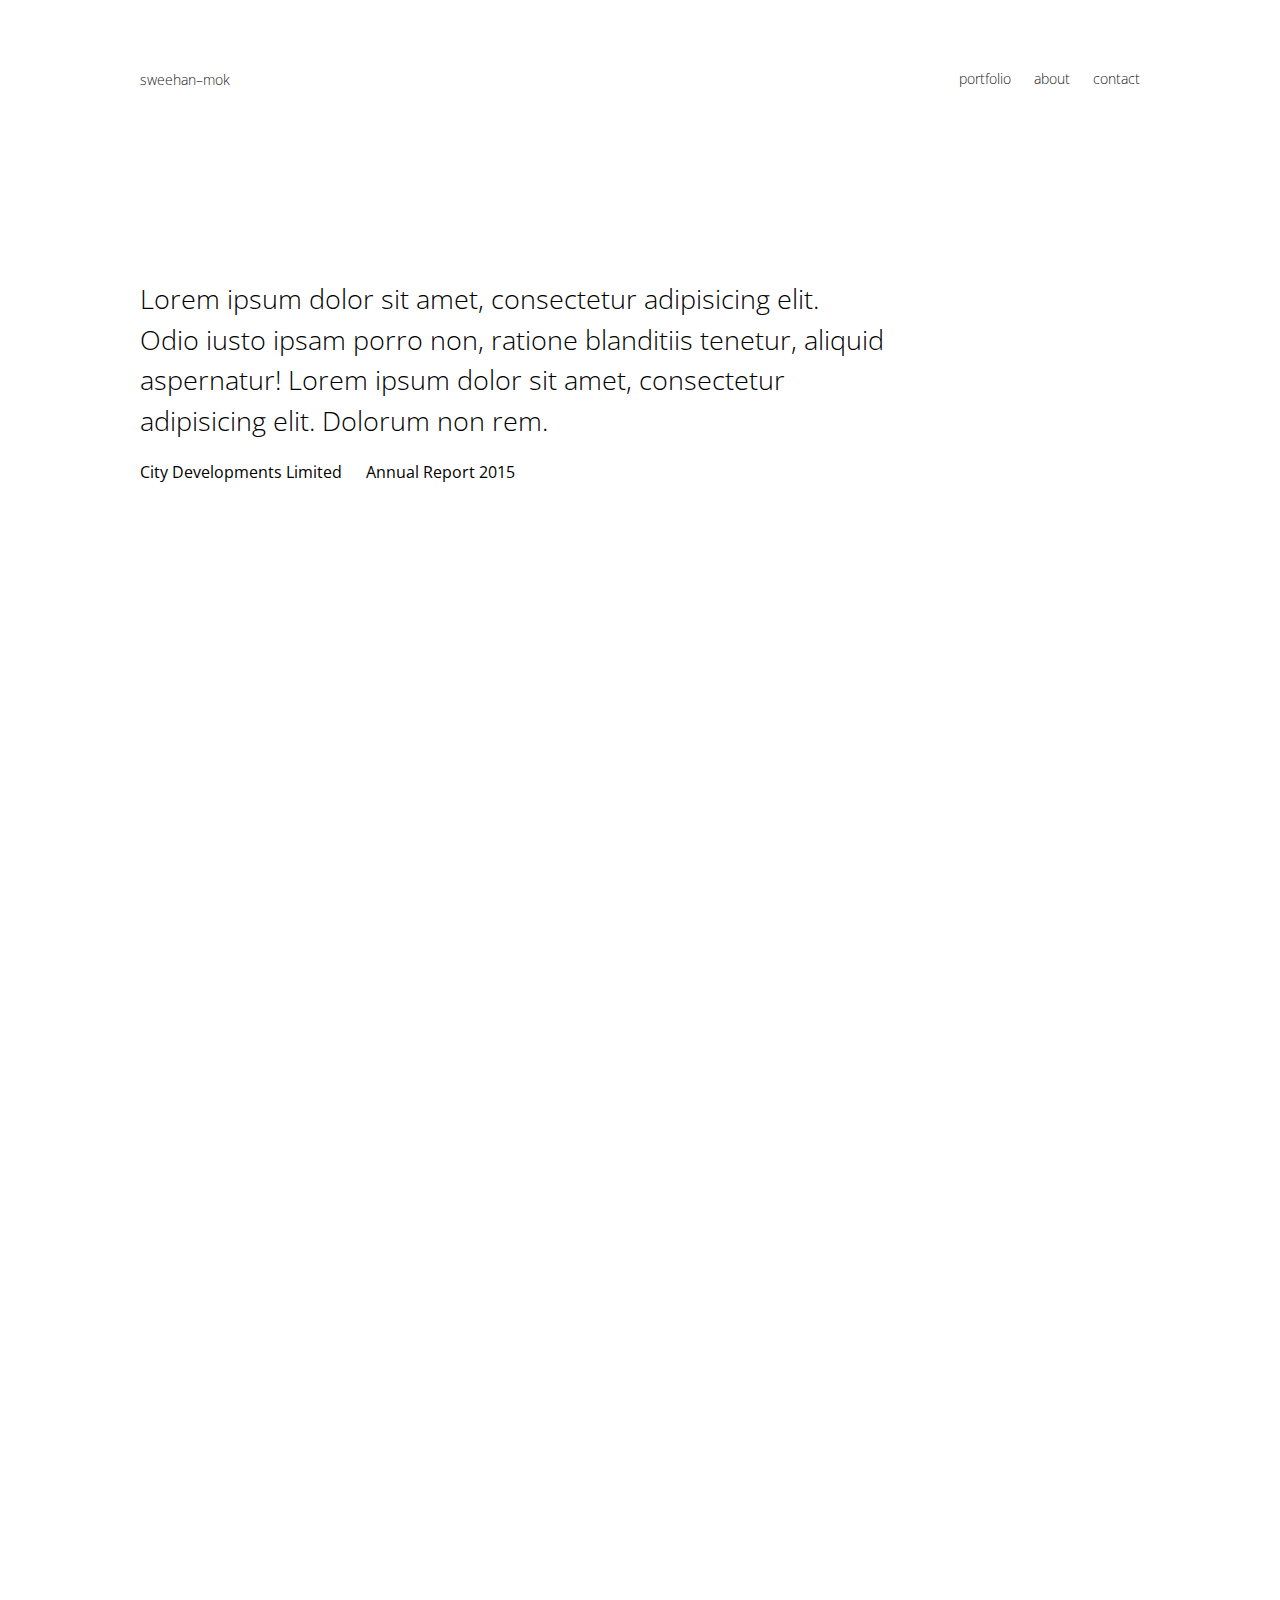
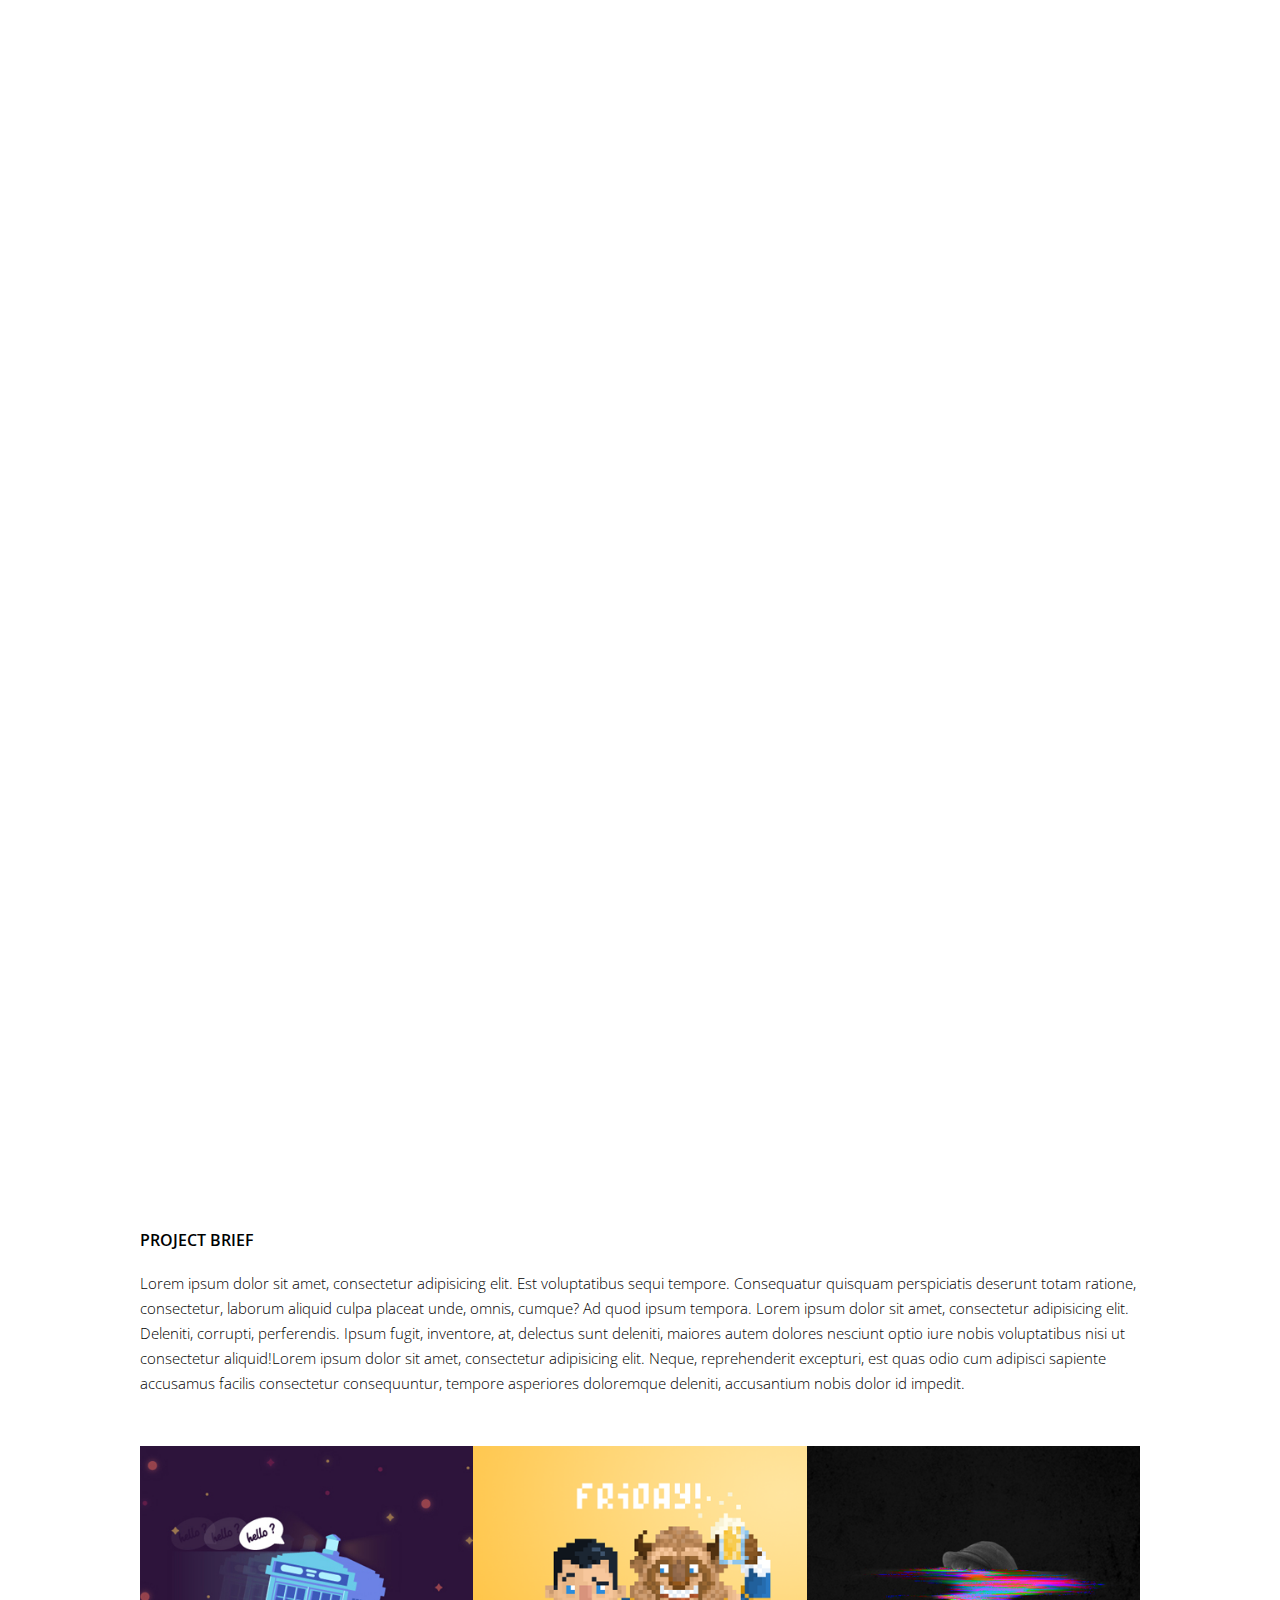
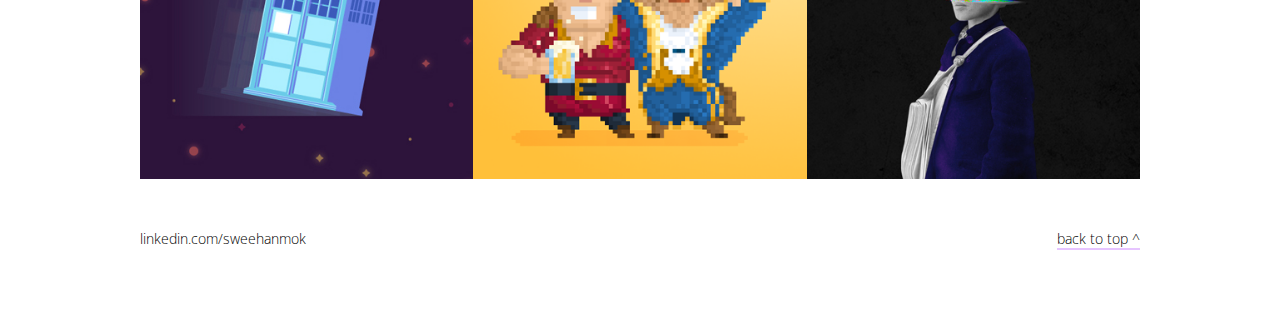
==== project-1.html @ 0ab2a0dd "revised code" ====
<html>
<head>
  <meta charset="UTF-8">
  <meta name="viewport" content="width=device-width, initial-scale=1.0">
  <meta http-equiv="X-UA-Compatible" content="ie=edge">
  <title>sweehan-mok design</title>
  <link href='https://fonts.googleapis.com/css?family=Open+Sans:300italic,300,600,800' rel='stylesheet' type='text/css'>
  <link href="https://fonts.googleapis.com/icon?family=Material+Icons" rel="stylesheet">
  <link rel="stylesheet" href="css/style.css">
  <link rel="stylesheet" href="css/project-1.css">
  <script defer src="https://cdnjs.cloudflare.com/ajax/libs/jquery/3.1.1/jquery.min.js" charset="utf-8"></script>
  <script defer src="js/app.js" charset="utf-8"></script>
</head>
<body>
  <section class="project-header">
    <div class="flex wrapper">
    <h1 id="home"><a href="index.html">sweehan–mok</a></h1>
    <nav>
      <ul>
        <li><a href="#portfolio">portfolio</a></li>
        <li><a href="#about">about</a></li>
        <li><a href="#contactForm" id="contactForm">contact</a></li>
      </ul>
    </nav>
  </div>
</section>
  <section class="project-1-first-panel">
    <h2>Lorem ipsum dolor sit amet, consectetur adipisicing elit.<br> Odio iusto ipsam porro non, ratione blanditiis tenetur, aliquid <br>aspernatur! Lorem ipsum dolor sit amet, consectetur <br>adipisicing elit. Dolorum non rem.</h2>
    <ul>
      <li>City Developments Limited</li>
      <li>Annual Report 2015</li>
    </ul>
  </section>

  <section class="project-images">
    <div class="parallax1"></div>
    <div class="parallax2"></div>
    <div class="parallax3"></div>
    <div class="parallax4"></div>
  </section>

  <section class="project-description">
    <p class="project-brief">PROJECT BRIEF</p>
    <h3>Lorem ipsum dolor sit amet, consectetur adipisicing elit. Est voluptatibus sequi tempore. Consequatur quisquam perspiciatis deserunt totam ratione, consectetur, laborum aliquid culpa placeat unde, omnis, cumque? Ad quod ipsum tempora. Lorem ipsum dolor sit amet, consectetur adipisicing elit. Deleniti, corrupti, perferendis. Ipsum fugit, inventore, at, delectus sunt deleniti, maiores autem dolores nesciunt optio iure nobis voluptatibus nisi ut consectetur aliquid!Lorem ipsum dolor sit amet, consectetur adipisicing elit. Neque, reprehenderit excepturi, est quas odio cum adipisci sapiente accusamus facilis consectetur consequuntur, tempore asperiores doloremque deleniti, accusantium nobis dolor id impedit.</h3>

    <div class="project-parent">
      <div id="project-wrapper">
        <img src="images/tardis.jpg"/>
        <div class="text">Project 4 <p>Lorem ipsum dolor sit amet, consectetur adipisicing elit. Asperiores unde illum hic, pariatur aut sed quo consequuntur.</p></div>
      </div>
      <div id="project-wrapper">
        <img src="images/dribbble_gaston_beast.png"/>
        <div class="text">Project 5 <p>Lorem ipsum dolor sit amet, consectetur adipisicing elit. Asperiores unde illum hic, pariatur aut sed quo consequuntur.</p></div>
      </div><div id="project-wrapper">
        <img src="images/distortion_v5.jpg"/>
        <div class="text">Project 6 <p>Lorem ipsum dolor sit amet, consectetur adipisicing elit. Asperiores unde illum hic, pariatur aut sed quo consequuntur.</p></div>
      </div>

  </section>

    <section class="footer">
      <div class="flexbox">
        <h4 class="left"><a target="_blank" href="http://www.linkedin.com/in/sweehanmok/">linkedin.com/sweehanmok</a></h4>
        <h4 class="right"><a href=".project-1-first-panel">back to top ^</a></h4>
      </div>
  </section>

  <div id="contact" class="form">
    <div class="wrapperForm">
      <h1 class="formheader">SAY HELLO!</h1>
        <p>Fill up the form below and we'll be in touch (:</p>
  <form class="" action="https://formspree.io/sweehan.mok@gmail.com" method="post">
    <label for="Customer Name">Your Name</label>
    <input name="Customer Name" type="text" required/>

    <label for="email">Your Email Address?</label>
    <input type="email" name="email" required/>

    <label for="Message">Your Message</label>
    <textarea name="Message" id="box" cols="30" rows="10" placeholder="Please type your message here! (:"></textarea>
    <button type="submit">Submit</button>
      <p class="form-close">
      <i class="material-icons">add</i></p>
    </form>
  </div>
</div>

</body>
  </html>
---- css/style.css ----
/*desktop view*/

* {
  margin: 0;
  padding: 0;
}

body {
  font-family: Open Sans;
}

a {
  text-decoration: none;
  color: black;
}

a:hover {
  color: #747474;
}

.header {
  z-index: 2;
  background-color: white;
  position: fixed;
  padding-bottom: 10px;
  width: 100%;
  opacity: 0.9;
}

.flex {
  display: flex;
  justify-content: space-between;
}

.wrapper {
  margin: auto;
  max-width: 1000px;
  align-items: flex-end;

}

h1 {
  padding-top: 70px;
  font-size: 14px;
  font-weight: 300;
  color: #000000;
}

nav ul li {
  display: inline-block;
  list-style-type: none;
  font-weight: 300;
  font-size: 14px;
  padding: 10 0 0 1.2rem;
  color: #000000;
}

.first-panel {
  max-width: 1000px;
  margin: auto;
  padding-top: 280px;
  height: 465px;
}

h2 {
  font-weight: 300;
  font-size: 27px;
  line-height: 1.5;
  color: #8C8C8C;
  margin: auto;
  align-items: center;
}

b {
  color: black;
}

/*u {
  text-decoration: none;
  border-bottom: solid 5px #e6c4ff;
}*/

.bg-text {
    margin: 0 auto;
    overflow: hidden;
    /*position: absolute;*/
}

.bg-text:after {
    font-family: open sans;
    font-weight: 700;
    color: #efefef;
    content: attr(data-bg-text);
    display: block;
    font-size: 130px;
    line-height: 1;
    position: absolute;
    bottom: 0px;
    right: 200px;
}

.portfolio {
  justify-content: center;
  background-color: #F7F7F7;
  height: 950px;
  padding-top: 30px;
}

h3 {
  padding-top: 50px;
  padding-bottom: 50px;
  font-weight: 300;
  font-size: 20px;
  line-height: 50px;
  color: #000000;
  align-content: center;
  text-align: left;
}

.parent {
  display: flex;
  justify-content: center;
  max-width: 1000px;
  margin: auto;
}

img {
  width: 100%;
}

#wrapper {
  padding: 0;
  position: relative;
}

#wrapper:hover .text {
  visibility: visible;
  opacity: 1;
}

.text {
  padding-top: 30px;
  padding-left: 30px;
  font-weight: 600;
  visibility: hidden;
  z-index: 1;
  position: absolute;
  top: 0;
  bottom: 0;
  left: 0;
  right: 0;
  background-color: rgba(0,0,0,0.8);
  color: #9f9f9f;
  font-size: 24px;
  text-align: left;
  transition: opacity 0.5s ease-out;
  opacity: 0;
}

.text p {
  padding-top: 12px;
  padding-bottom: 130px;
  font-size: 15px;
  line-height: 25px;
  text-align: left;
  font-weight: 100;
}

.read-more {
  /*border-bottom: solid 1px #FFFFFF;*/
  padding-top: 200px;
  cursor: hand;
}

.parent2 {
  display: flex;
  justify-content: center;
  max-width: 1000px;
  margin: auto;
}

.about {
  height: 700px;
  padding-top: 30px;
  margin: auto;
  max-width: 1000px;
}

h5 {
  padding-top: 50px;
  font-weight: 300;
  font-size: 20px;
  line-height: 50px;
  color: #000000;
  align-content: center;
  text-align: left;
}

.mytext {
  text-align: left;
  font-size: 15px;
  line-height: 25px;
  padding-top: 20px;
}

.parent-about {
  display: flex;
  margin: auto;
  max-width: 1000px;
}

.wrapper-about {
  flex-direction: column;
  justify-content: center;
  padding-top: 50px;
}

.image-about {
  width: 100%;
}

.footer {
  height: 200px;
  margin: auto;
  max-width: 1000px;
}

.flexbox {
  display: flex;
  flex-direction: row;
  justify-content: space-between;
}

h4 {
  font-size: 14px;
  font-weight: 300;
  color: #000000;
}

.left {
  display: inline-block;
  padding-top: 130px;
}

.right {
  display: inline-block;
  padding-top: 130px;
  text-align: right;
  border-bottom: solid 2px #e6c4ff;
}

/* form css*/
.form {
  z-index: 100;
  margin: auto;
  display: none;
  background-color: white;
  align-items: center;
  justify-content: center;
  flex-direction: column;
  position: fixed;
  left: 0;
  top: 0;
  width: 100vw;
  height: 100vh;
  opacity: 0.95;
}

.formheader {
  text-align: center;
  font-size: 34px;
  font-weight: 300;
  color: black;
}

p {
  text-align: center;
  color: #999999;
  padding-top: 20px;
}

form {
  z-index: 1;
  display: flex;
  flex-direction: column;
  justify-content: center;
  color: #999999;
}


label {
  margin-top: 15px;
  margin-bottom: 5px;
  text-align: center;
}

input {
  margin: auto;
  margin-top: 20px;
  width: 600px;
  height: 20px;
  border: none;
  border-bottom: 1px solid #999999;
  text-align: center;
  color: #676767;
  background-color: none;
  font-size: 13px;
  font-weight: 300;
}

input:focus {
  outline: none;
}

#box {
  margin: auto;
  margin-top: 10px;
  border-radius: 5px;
  border: 1px solid #999999;
  width: 600px;
  height: 200px;
  font-family: open sans;
  padding-top: 5px;
  padding-left: 10px;
  text-align: center;
  color: #676767;
  background-color: none;
  font-size: 13px;
}

#box:focus {
  outline: none;
}

button {
  margin: auto;
  margin-top: 30px;
  width: 100px;
  height: 30px;
  border-radius: 5px;
  text-align: center;
  background-color: white;
  border: 1px solid #999999;
  color: #999999;
  display: block;
  justify-content: center;
  transition-duration: 0.4s;
}

button:hover {
  background-color: #e6c4ff;
  cursor: hand;
}

.form-close {
  background: none;
  border: none;
  /*transition: background-color 3s;*/
}

i {
  transition: transform 0.3s;
}

.rotate {
  transform: rotate(45deg);
}

.form-close:hover {
  color: black;
  outline: none;
  cursor: hand;
  transform: rotate(405deg);
  transition: transform 0.5s;
}

i:hover {
  outline: none;
}

/*tablet view*/

   @media (max-width: 600px) {

     * {
       margin: 0;
     }

     .flex {
      flex-basis: 100%;
      justify-content: space-between;
     }

    .wrapper {
      margin: auto;
      max-width: 500px;
      align-items: flex-end;
    }

    nav ul li {
      display: inline-block;
      align-items: flex-end;
      padding: 10 0 0 1.2rem;
    }

     .first-panel{
      max-width: 500px;
      height: 460px;
   }

     h2 {
       font-weight: 300;
       font-size: 20px;
       line-height: 35px;
     }

    .bg-text:after {
      font-size: 110px;
      letter-spacing: -5px;
      bottom: 0px;
      right: 50px;
    }

    .portfolio {
      justify-content: center;
      height: 3200px;
      max-width: 500px;
    }

    h3 {
      padding-left: 0px;
      padding-top: 20px;
    }

    .parent {
      display: flex;
      flex-direction: column;
      padding-top: 480px;
      max-width: 500px;
      height: 500px;
      margin: auto;
    }

    #wrapper {
      flex-basis: 50%;
      position: relative;
    }

    .parent2 {
      display: flex;
      flex-direction: column;
      padding-top: 1000px;
      max-width: 500px;
      height: 500px;
      margin: auto;
    }

    #about {
      height: 500px;
      max-width: 500px;
      margin: auto;
    }

    h5 {
      padding-top: 20px;
    }

    .parent-about {
      display: flex;
      max-width: 500px;
      margin: auto;
    }

    #wrapper-about {
      display: flex;
      justify-content: center;
    }

    .image-about {
      padding-top: 0;
      max-width: 500px;
      flex-direction: row;
    }

    .footer {
      height: 200px;
      margin: auto;
      max-width: 500px;
    }

    .flexbox {
      display: flex;
      flex-direction: row;
      justify-content: space-between;
    }

    input {
      width: 400px;
    }

    #box {
      width: 400px;
    }

   }

/*mobile view*/

   @media (max-width: 400px) {

     * {
       margin: 0;
     }

     .flex {
      flex-basis: 100%;
      justify-content: space-between;
     }

    .wrapper {
      margin: auto;
      max-width: 300px;
      align-items: flex-end;
    }

    nav ul li {
      display: inline-block;
      align-items: flex-end;
      padding: 5 0 0 0.8rem;
    }

     .first-panel{
      padding-top: 180px;
      margin: auto;
      max-width: 300px;
      height: 600px;
     }

     h2 {
       font-weight: 300;
       font-size: 20px;
       line-height: 1.6;
     }

      .bg-text:after {
        font-size: 90px;
        letter-spacing: -5px;
        bottom: 0px;
        right: 0px;
      }

      .portfolio {
        justify-content: center;
        height: 2000px;
        max-width: 300px;
      }

      h3 {
        padding-left: 0px;
        padding-top: 20px;
      }

      .parent {
        display: flex;
        flex-direction: column;
        padding-top: 300px;
        height: 300px;
        margin: auto;
      }

      #wrapper {
        flex-basis: 100%;
        position: relative;
      }

      img {
        max-width: 400px;
      }

      .text {
        padding-top: 25px;
        padding-left: 25px;
        font-weight: 600;
        position: absolute;
        top: 0;
        bottom: 0;
        right: 0;
        left: 0;
      }

      .text p {
        padding-bottom: 8px;
        padding-right: 10px;
        font-size: 15px;
      }

      .parent2 {
        display: flex;
        flex-direction: column;
        padding-top: 600px;
        height: 300px;
        margin: auto;
      }

      #about {
        height: 1400px;
        max-width: 300px;
        margin: auto;
      }

      h5 {
        padding-top: 20px;
      }

      .parent-about {
        padding-top: 50px;
        display: flex;
        flex-direction: column;
        max-width: 300px;
        margin: auto;
      }

      .wrapper-about {
        padding: 0;
        max-width: 300px;
        height: 300px;
      }

      .image-about {
        max-width: 300px;
      }

      .footer {
        height: 200px;
        margin: auto;
      }

      .flexbox {
        display: flex;
        flex-direction: row;
        justify-content: space-between;
        margin-left: 50px;
        margin-right: 50px;
      }

      input {
        width: 300px;
      }

      #box {
        width: 300px;
      }

   }
---- css/project-1.css ----
* {
  margin: 0;
}

.project-header {
  z-index: 2;
  background-color: white;
  /*position: fixed;*/
  padding-bottom: 10px;
  width: 100%;
  opacity: 0.9;
}

.project-1-first-panel {
  padding-top: 180;
  margin: auto;
  width: 1000px;
  height: 450px;
}

h2 {
  color: black;
}

ul li {
  padding-left: 0;
  display: inline-block;
  list-style-type: none;
  padding: 20 20 0 0rem;
  color: black;
}

.parallax1, .parallax2, .parallax3, .parallax4 {
  height: 100vh;
  background-size: cover;
  background-attachment: fixed;
}

.parallax1 {
  background-image: url('http://a.espncdn.com/photo/2014/0527/mag_suarez01_aw_1600x900.jpg');
}

.parallax2 {
  background-image: url('http://a.espncdn.com/photo/2014/0527/mag_suarez02_aw_1600x900.jpg');
}

.parallax3 {
  background-image: url('http://a.espncdn.com/photo/2014/0527/mag_suarez03_aw_1600x900.jpg');
}

.parallax4 {
  background-image: url('http://a.espncdn.com/photo/2014/0527/mag_suarez04_aw_1600x900.jpg');
}

.project-description {
  max-width: 1000px;
  margin: auto;
  height: 700px;
}

.project-brief {
  font-weight: 600;
  color: black;
  text-align: left;
  padding-top: 100px;
  padding-bottom: 0px;
}

h3 {
  padding-top: 20px;
  font-weight: 300;
  font-size: 15px;
  line-height: 25px;
  color: black;
  margin: auto;
}

.project-parent {
  display: flex;
  margin: auto;
  max-width: 1000px;
}

.project-wrapper {
  flex-direction: column;
  justify-content: center;
  padding-top: 0px;
}

.image-project-about {
  width: 100%;
}

.footer {
  height: 100px;
  margin: auto;
  max-width: 1000px;
}

.flexbox {
  display: flex;
  flex-direction: row;
  justify-content: space-between;
}

h4 {
  font-size: 14px;
  font-weight: 300;
  color: #000000;
}

.left {
  display: inline-block;
  padding-top: 0px;
}

.right {
  display: inline-block;
  padding-top: 0px;
  text-align: right;
  border-bottom: solid 2px #e6c4ff;
}

/* form css*/
.form {
  z-index: 100;
  margin: auto;
  display: none;
  background-color: white;
  align-items: center;
  justify-content: center;
  flex-direction: column;
  position: fixed;
  left: 0;
  top: 0;
  width: 100vw;
  height: 100vh;
  opacity: 0.95;
}

.formheader {
  text-align: center;
  font-size: 34px;
  font-weight: 300;
  color: black;
}

p {
  text-align: center;
  color: #999999;
  padding-top: 20px;
}

form {
  z-index: 1;
  display: flex;
  flex-direction: column;
  justify-content: center;
  color: #999999;
}


label {
  margin-top: 15px;
  margin-bottom: 5px;
  text-align: center;
}

input {
  margin: auto;
  margin-top: 20px;
  width: 600px;
  height: 20px;
  border: none;
  border-bottom: 1px solid #999999;
  text-align: center;
  color: #676767;
  background-color: none;
  font-size: 13px;
  font-weight: 300;
}

input:focus {
  outline: none;
}

#box {
  margin: auto;
  margin-top: 10px;
  border-radius: 5px;
  border: 1px solid #999999;
  width: 600px;
  height: 200px;
  font-family: open sans;
  padding-top: 5px;
  padding-left: 10px;
  text-align: center;
  color: #676767;
  background-color: none;
  font-size: 13px;
}

#box:focus {
  outline: none;
}

button {
  margin: auto;
  margin-top: 30px;
  width: 100px;
  height: 30px;
  border-radius: 5px;
  text-align: center;
  background-color: white;
  border: 1px solid #999999;
  color: #999999;
  display: block;
  justify-content: center;
  transition-duration: 0.4s;
}

button:hover {
  background-color: #e6c4ff;
  cursor: hand;
}

.form-close {
  background: none;
  border: none;
  /*transition: background-color 3s;*/
}

i {
  transition: transform 0.3s;
}

.rotate {
  transform: rotate(45deg);
}

.form-close:hover {
  color: black;
  outline: none;
  cursor: hand;
  transform: rotate(405deg);
  transition: transform 0.5s;
}

i:hover {
  outline: none;
}
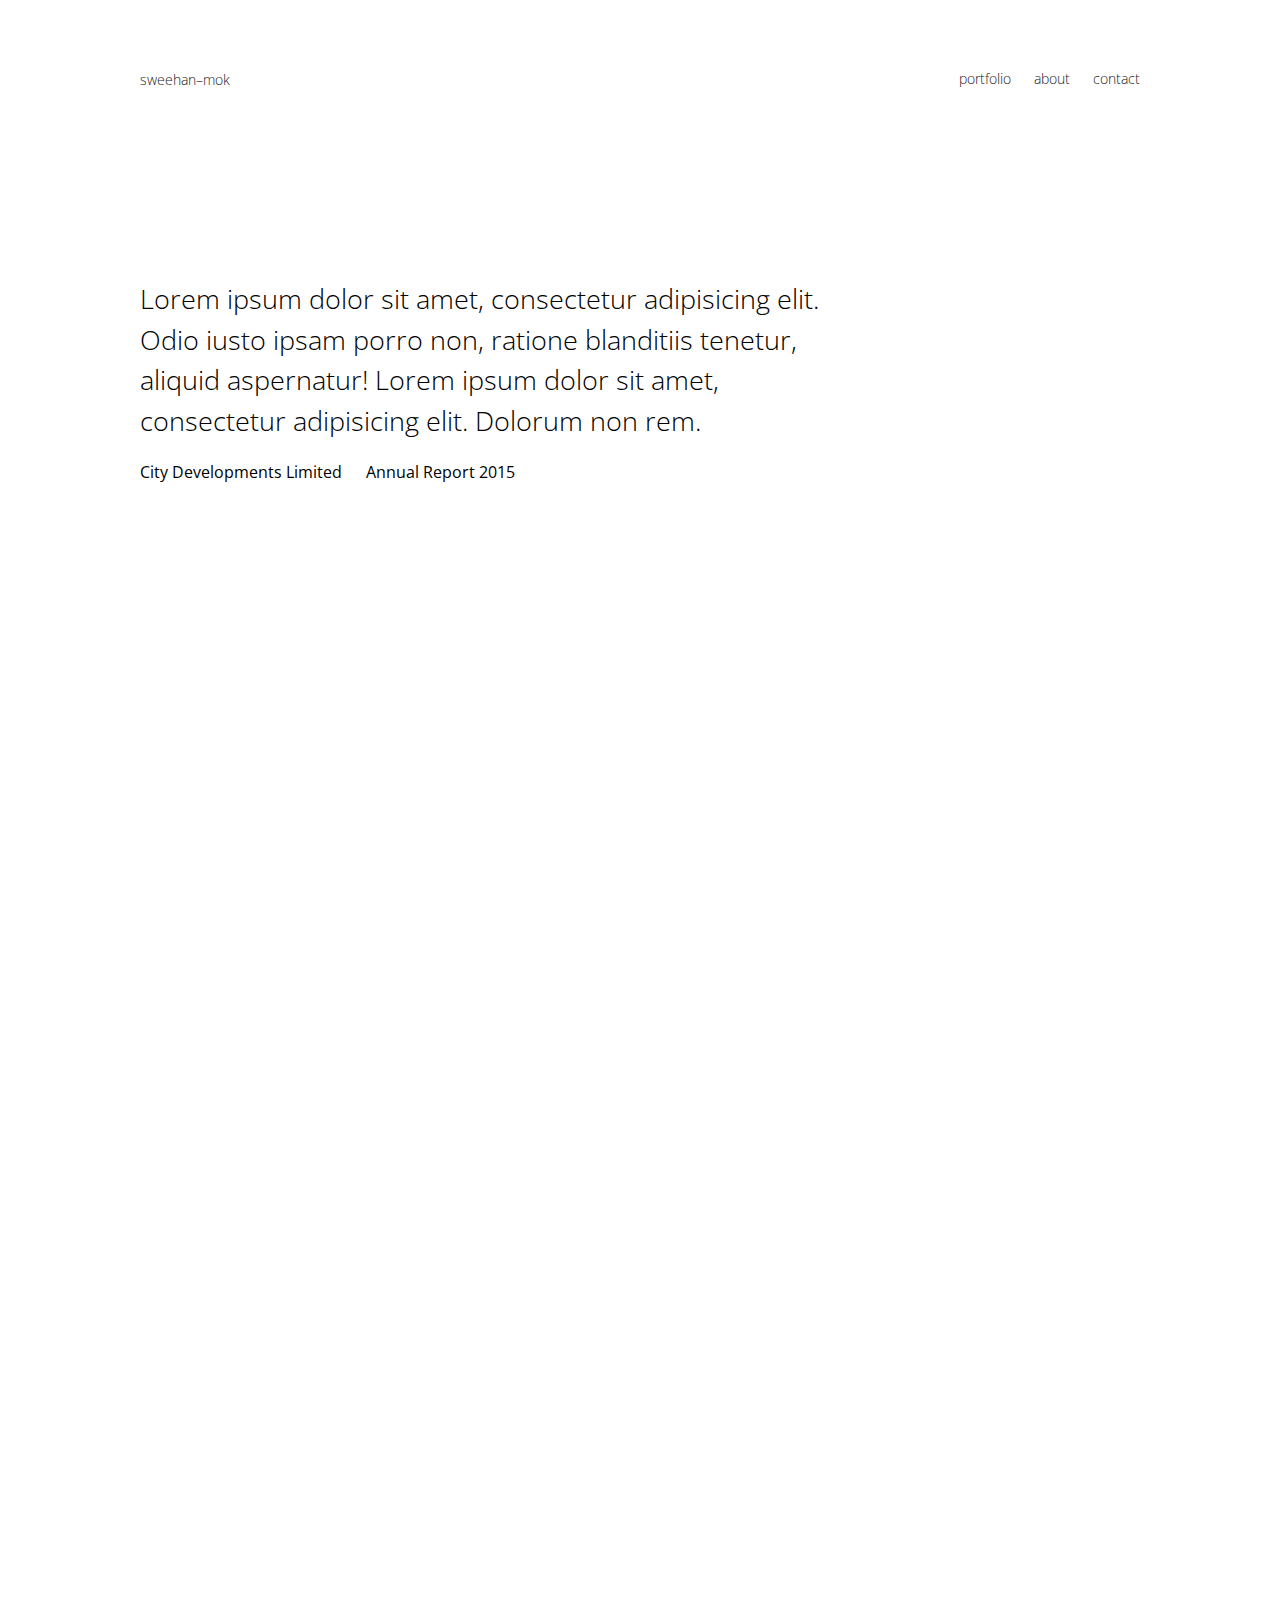
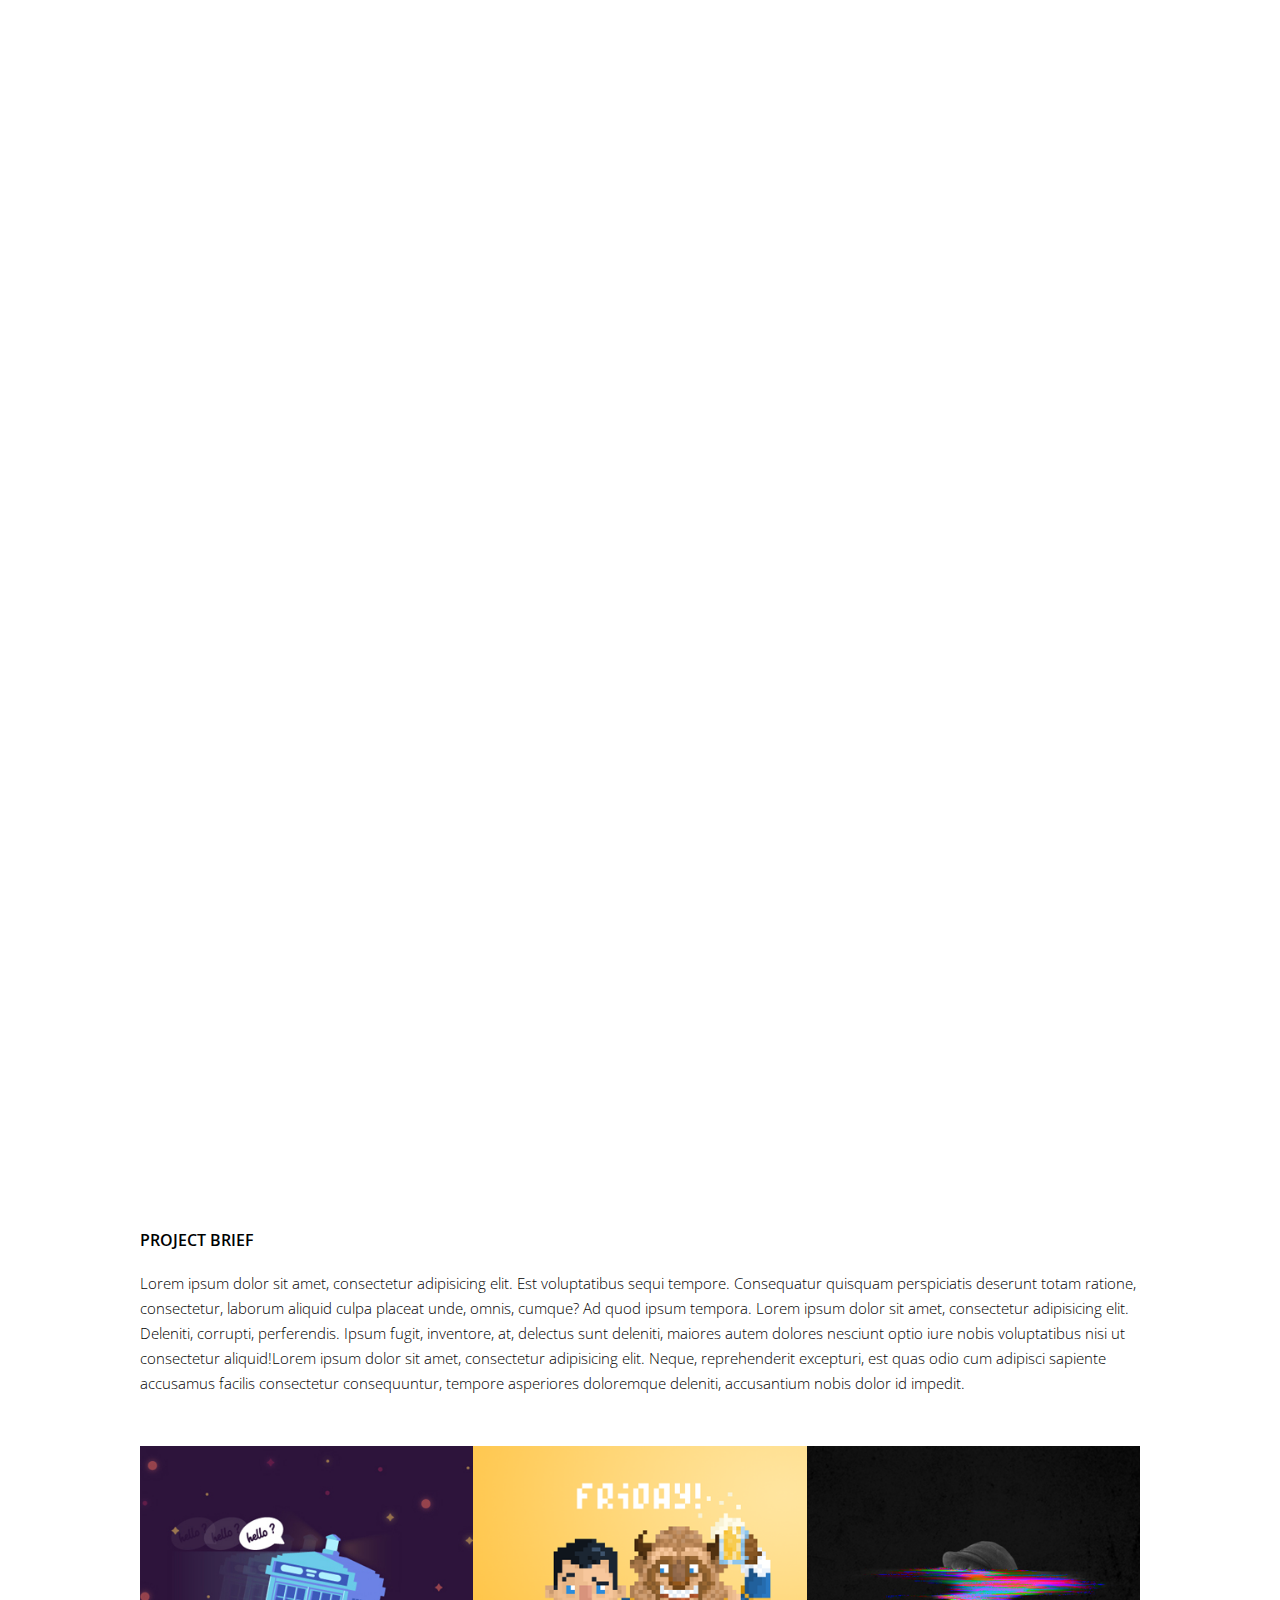
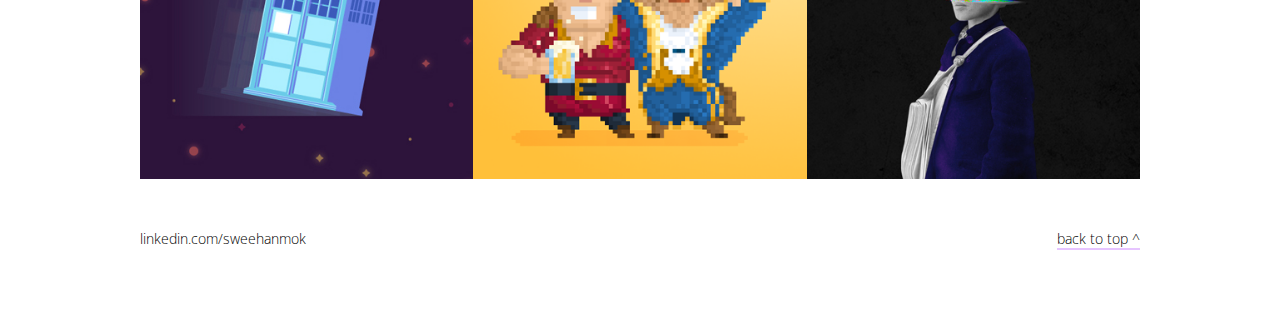
==== commit d8bf8a47: "revised responsive" ====
--- a/project-1.html
+++ b/project-1.html
@@ -25,7 +25,7 @@
   </div>
 </section>
   <section class="project-1-first-panel">
-    <h2>Lorem ipsum dolor sit amet, consectetur adipisicing elit.<br> Odio iusto ipsam porro non, ratione blanditiis tenetur, aliquid <br>aspernatur! Lorem ipsum dolor sit amet, consectetur <br>adipisicing elit. Dolorum non rem.</h2>
+    <h2>Lorem ipsum dolor sit amet, consectetur adipisicing elit. Odio iusto ipsam porro non, ratione blanditiis tenetur, aliquid aspernatur! Lorem ipsum dolor sit amet, consectetur adipisicing elit. Dolorum non rem.</h2>
     <ul>
       <li>City Developments Limited</li>
       <li>Annual Report 2015</li>
--- a/css/style.css
+++ b/css/style.css
@@ -104,16 +104,18 @@
   background-color: #F7F7F7;
   height: 950px;
   padding-top: 30px;
+  width: 100%;
 }
 
 h3 {
+  max-width: 1000px;
+  margin: auto;
   padding-top: 50px;
   padding-bottom: 50px;
   font-weight: 300;
   font-size: 20px;
   line-height: 50px;
   color: #000000;
-  align-content: center;
   text-align: left;
 }
 
@@ -424,10 +426,12 @@
     .portfolio {
       justify-content: center;
       height: 3200px;
-      max-width: 500px;
+      width: 100%;
     }
 
     h3 {
+      max-width: 500px;
+      margin: auto;
       padding-left: 0px;
       padding-top: 20px;
     }
@@ -552,10 +556,12 @@
       .portfolio {
         justify-content: center;
         height: 2000px;
+        width: 100%;
+      }
+
+      h3 {
         max-width: 300px;
-      }
-
-      h3 {
+        margin: auto;
         padding-left: 0px;
         padding-top: 20px;
       }
@@ -565,6 +571,7 @@
         flex-direction: column;
         padding-top: 300px;
         height: 300px;
+        max-width: 300px;
         margin: auto;
       }
 
@@ -599,6 +606,7 @@
         flex-direction: column;
         padding-top: 600px;
         height: 300px;
+        max-width: 300px;
         margin: auto;
       }
 
--- a/css/project-1.css
+++ b/css/project-1.css
@@ -14,12 +14,14 @@
 .project-1-first-panel {
   padding-top: 180;
   margin: auto;
-  width: 1000px;
+  max-width: 1000px;
   height: 450px;
 }
 
 h2 {
   color: black;
+  max-width: 700px;
+  margin: 0;
 }
 
 ul li {
@@ -249,3 +251,146 @@
 i:hover {
   outline: none;
 }
+
+/*tablet view*/
+
+@media (max-width: 600px) {
+  *{
+    margin: 0;
+  }
+
+  .flex {
+    flex-basis: 100%;
+    justify-content: space-between;
+  }
+
+  .wrapper {
+    margin: auto;
+    max-width: 500px;
+    align-items: flex-end;
+  }
+
+  nav ul li {
+    display: inline-block;
+    align-items: flex-end;
+    padding: 10 0 0 1.2rem;
+  }
+
+  .project-1-first-panel {
+    max-width: 500px;
+    height: 460px;
+  }
+
+  .project-brief {
+    max-width: 500px;
+    margin: auto;
+  }
+
+  .project-parent {
+    display: flex;
+    margin: auto;
+    max-width: 500px;
+  }
+
+  .project-wrapper {
+    flex-direction: column;
+    justify-content: center;
+  }
+
+  .image-project-about {
+    width: 100%;
+  }
+
+  .footer {
+    max-width: 500px;
+    margin: auto;
+  }
+
+  .flexbox {
+    display: flex;
+    flex-direction: row;
+    justify-content: space-between;
+  }
+
+  input {
+    width: 400px;
+  }
+
+  #box {
+    width: 400px;
+  }
+
+}
+
+/*mobile view*/
+
+@media (max-width: 400px) {
+
+    * {
+      margin: 0;
+    }
+
+    .flex {
+      flex-basis: 100%;
+      justify-content: space-between;
+    }
+
+    .wrapper {
+      margin: auto;
+      max-width: 300px;
+      align-items: flex-end;
+    }
+
+    nav ul li {
+      display: inline-block;
+      align-items: flex-end;
+      padding: 5 0 0 0.8rem;
+    }
+
+    .project-1-first-panel {
+      max-width: 300px;
+      margin: auto;
+    }
+
+    .project-description {
+      height: 1600px;
+    }
+
+    .project-brief {
+      max-width: 300px;
+      margin: auto;
+    }
+
+    .project-parent {
+      display: flex;
+      flex-direction: column;
+      margin: auto;
+      max-width: 300px;
+    }
+
+    .image-project-about {
+      width: 100%;
+    }
+
+    .footer {
+      max-width: 300px
+      margin: auto;
+    }
+
+    .flexbox {
+      display: flex;
+      flex-direction: row;
+      justify-content: space-between;
+      margin-left: 50px;
+      margin-right: 50px;
+    }
+
+    input {
+      width: 300px;
+    }
+
+    #box {
+      width: 300px;
+    }
+
+}
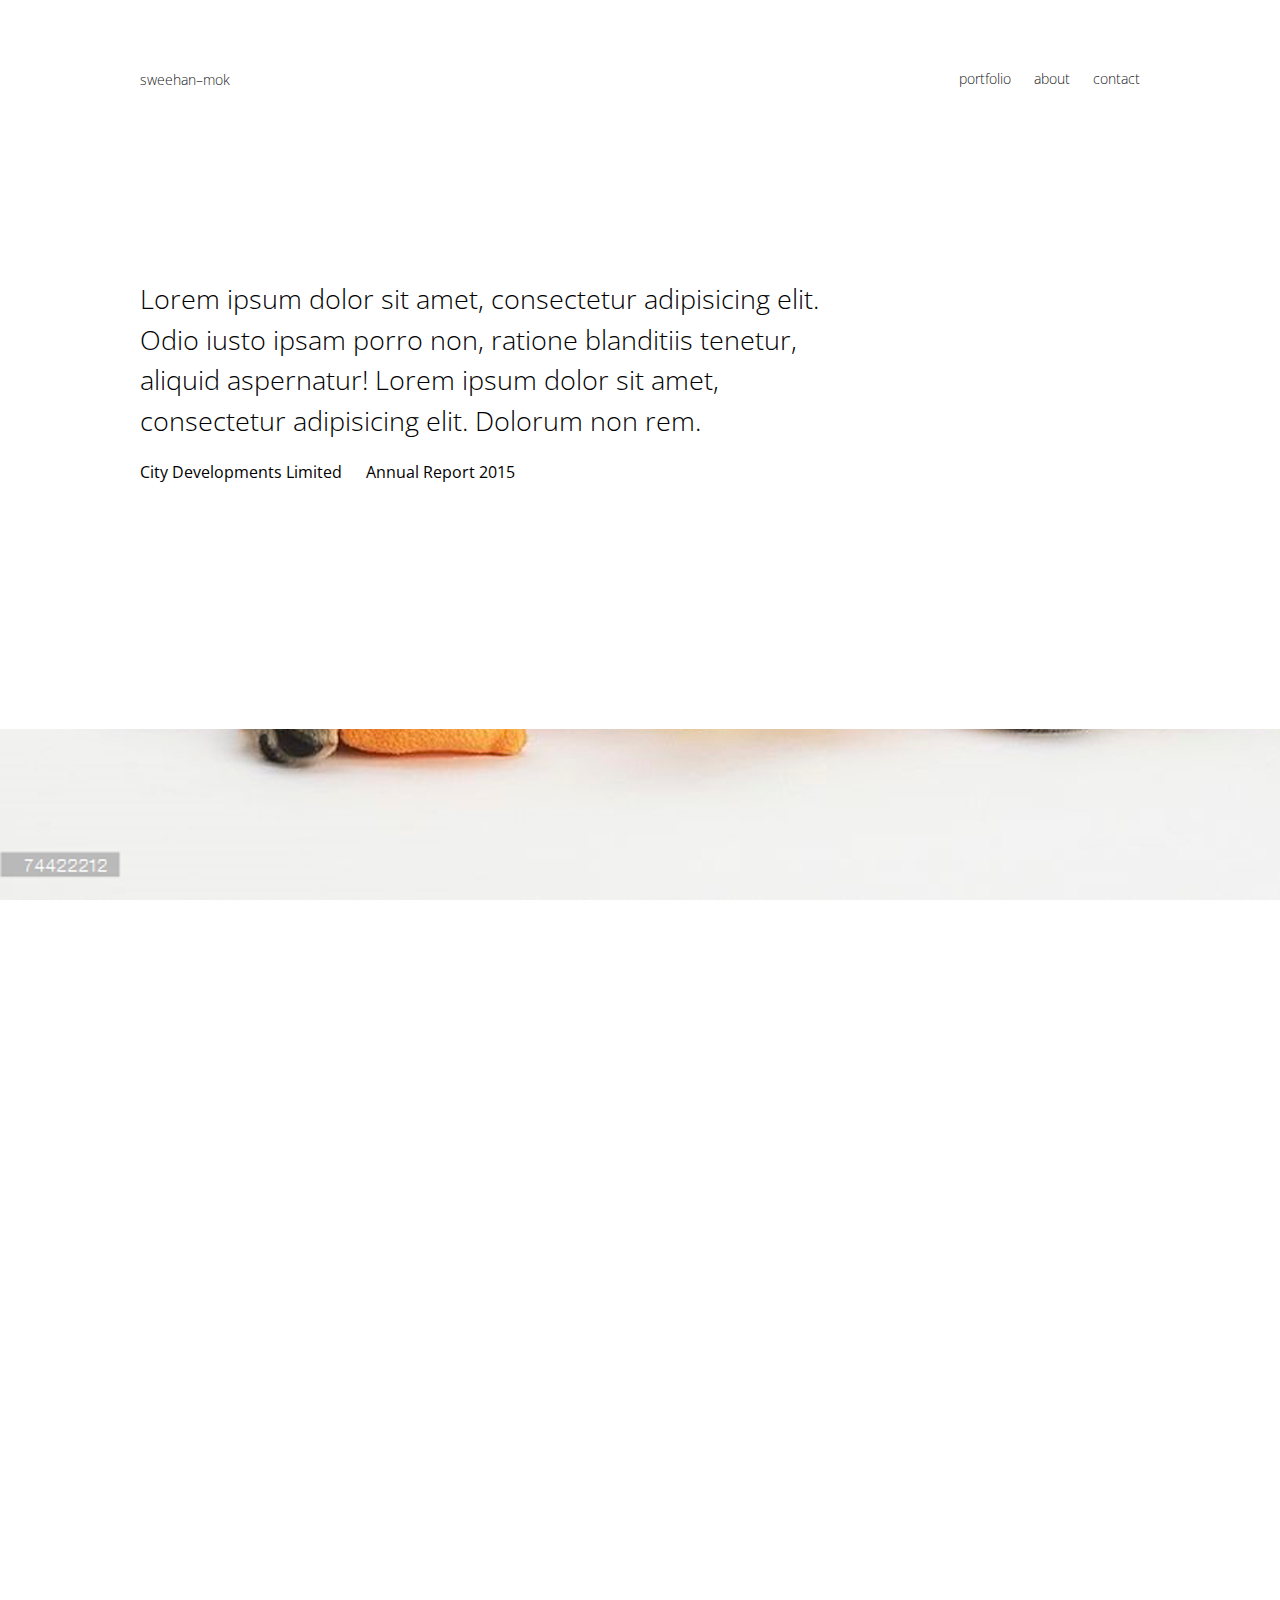
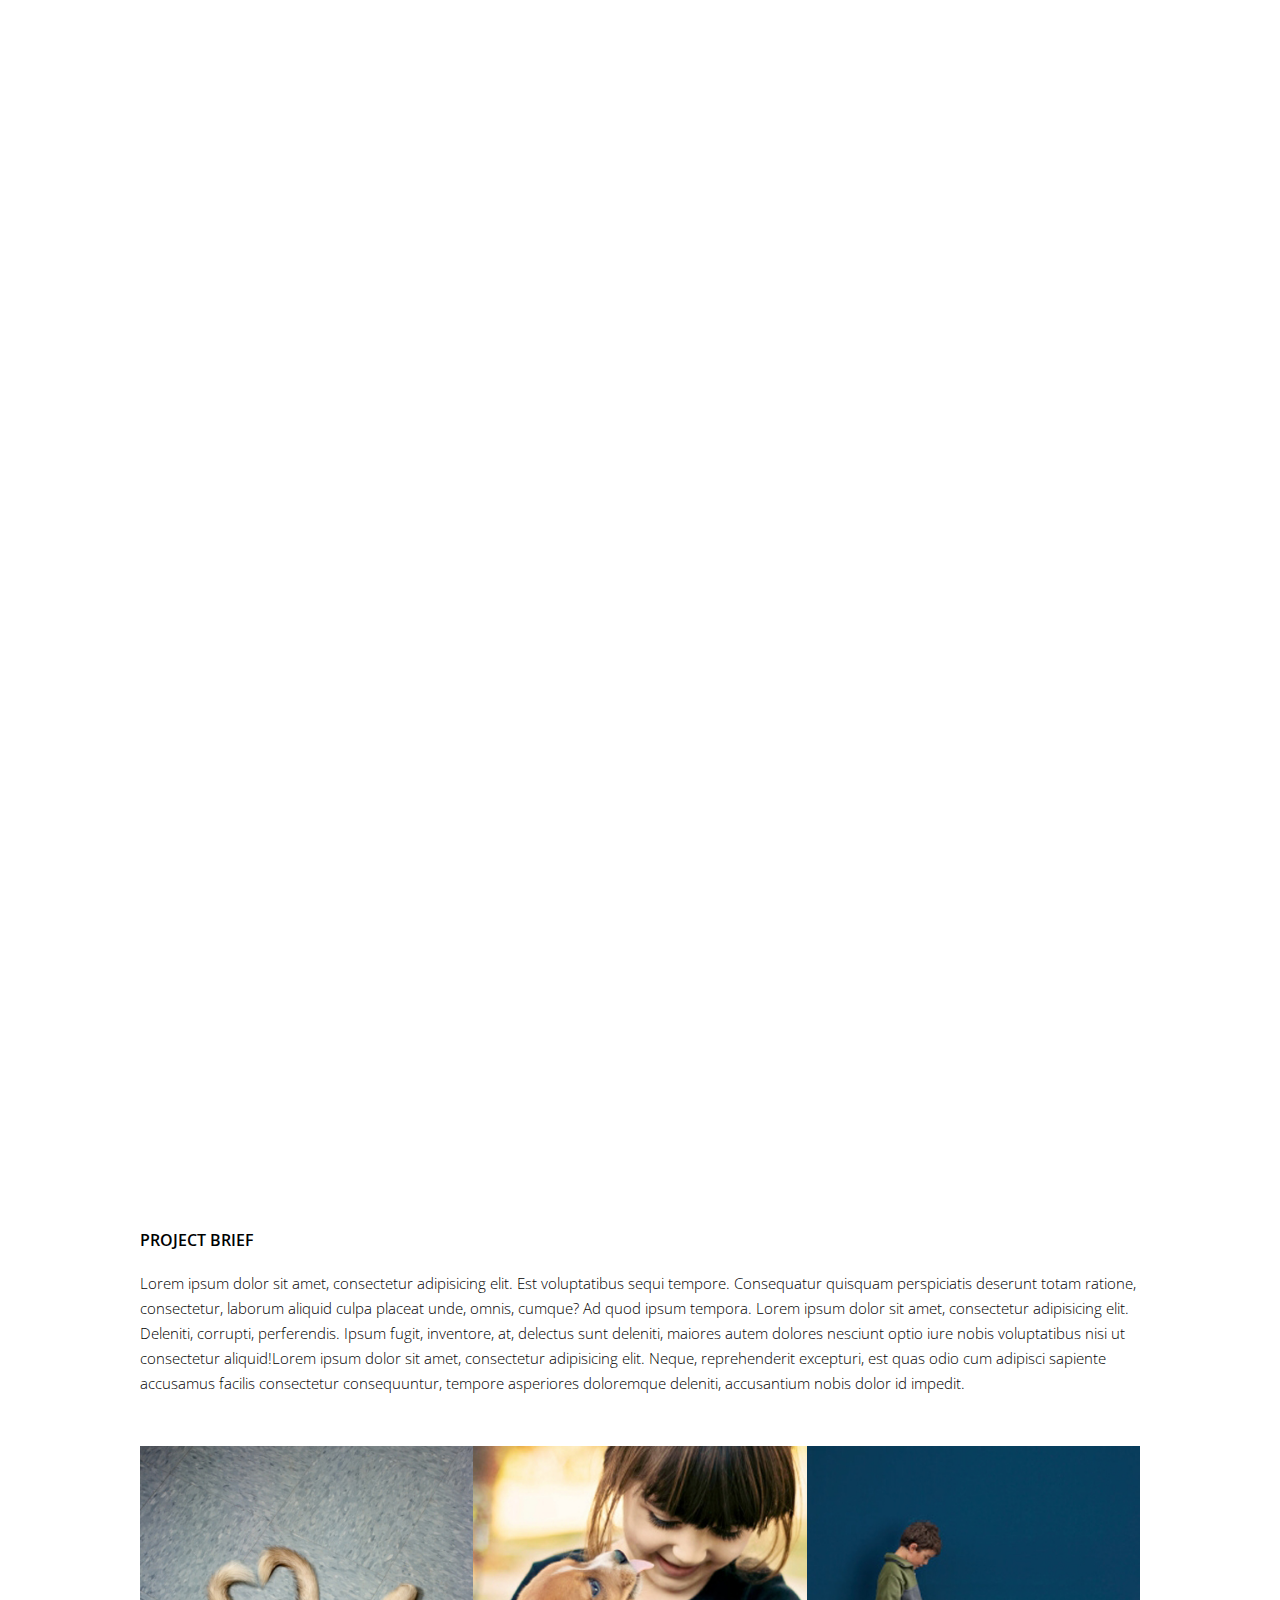
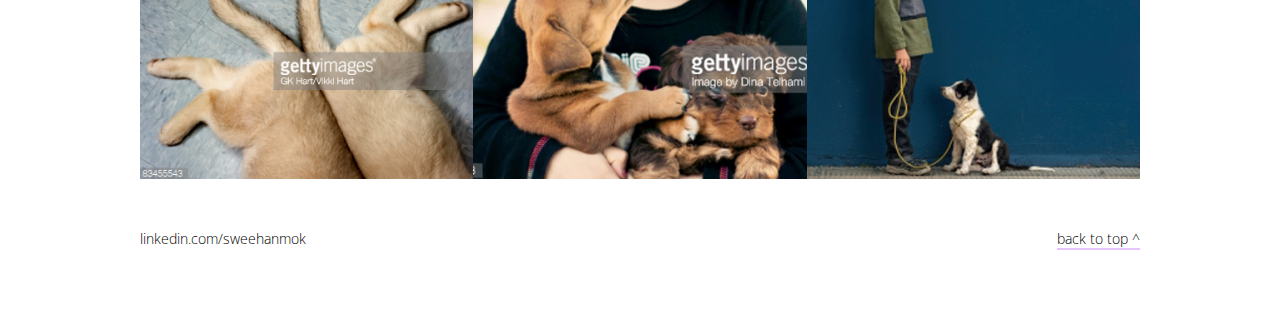
==== commit 2c3e8e63: "update images" ====
--- a/project-1.html
+++ b/project-1.html
@@ -45,14 +45,14 @@
 
     <div class="project-parent">
       <div id="project-wrapper">
-        <img src="images/tardis.jpg"/>
+        <img src="images/83455543.jpg"/>
         <div class="text">Project 4 <p>Lorem ipsum dolor sit amet, consectetur adipisicing elit. Asperiores unde illum hic, pariatur aut sed quo consequuntur.</p></div>
       </div>
       <div id="project-wrapper">
-        <img src="images/dribbble_gaston_beast.png"/>
+        <img src="images/171858383.jpg"/>
         <div class="text">Project 5 <p>Lorem ipsum dolor sit amet, consectetur adipisicing elit. Asperiores unde illum hic, pariatur aut sed quo consequuntur.</p></div>
       </div><div id="project-wrapper">
-        <img src="images/distortion_v5.jpg"/>
+        <img src="images/187591199.jpg"/>
         <div class="text">Project 6 <p>Lorem ipsum dolor sit amet, consectetur adipisicing elit. Asperiores unde illum hic, pariatur aut sed quo consequuntur.</p></div>
       </div>
 
@@ -73,7 +73,7 @@
     <label for="Customer Name">Your Name</label>
     <input name="Customer Name" type="text" required/>
 
-    <label for="email">Your Email Address?</label>
+    <label for="email">Your Email Address</label>
     <input type="email" name="email" required/>
 
     <label for="Message">Your Message</label>
--- a/css/project-1.css
+++ b/css/project-1.css
@@ -39,19 +39,19 @@
 }
 
 .parallax1 {
-  background-image: url('http://a.espncdn.com/photo/2014/0527/mag_suarez01_aw_1600x900.jpg');
+  background-image: url('../images/74422212_stretched.jpg');
 }
 
 .parallax2 {
-  background-image: url('http://a.espncdn.com/photo/2014/0527/mag_suarez02_aw_1600x900.jpg');
+  background-image: url('../images/200186431-001_stretched.jpg');
 }
 
 .parallax3 {
-  background-image: url('http://a.espncdn.com/photo/2014/0527/mag_suarez03_aw_1600x900.jpg');
+  background-image: url('../images/200491762-001_stretched.jpg');
 }
 
 .parallax4 {
-  background-image: url('http://a.espncdn.com/photo/2014/0527/mag_suarez04_aw_1600x900.jpg');
+  background-image: url('../images/128607416_stretched.jpg');
 }
 
 .project-description {
